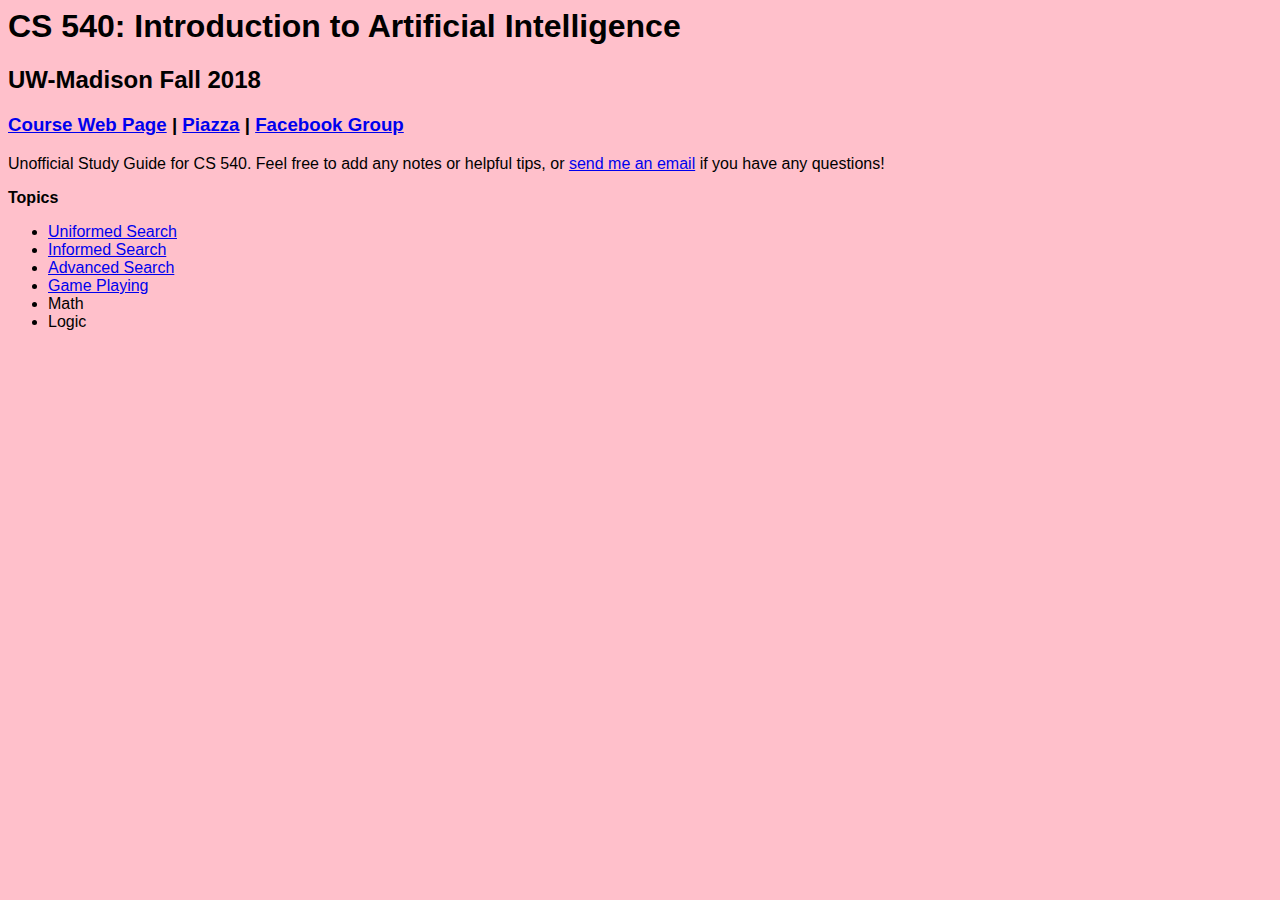
==== index.html @ 85663edc "Update index.html" ====
<head>
  <title>CS 540 Study Guide</title>
  <meta charset="utf-8">
  <link rel="stylesheet" type="text/css" href="main.css" />
</head>

<body>
  <h1>CS 540: Introduction to Artificial Intelligence</h1>
  <h2>UW-Madison Fall 2018</h2>
  <h3><a href="http://pages.cs.wisc.edu/~jerryzhu/cs540.html">Course Web Page</a> | <a href="https://piazza.com/class/jlmhmm29tn87jk">Piazza</a> | <a href="https://www.facebook.com/groups/815602808772111/">Facebook Group</a></h3>
  <p>Unofficial Study Guide for CS 540. Feel free to add any notes or helpful tips, or <a href="mailto:jmiyake@wisc.edu">send me an email</a> if you have any questions!</p>
  <b>Topics</b>
  <ul>
    <li><a href="/cs540/usearch.html">Uniformed Search</a></li>
    <li><a href="/cs540/isearch.html">Informed Search</a></li>
    <li><a href="/cs540/advsearch.html">Advanced Search</a></li>
    <li><a href="/cs540/games.html">Game Playing</a></li>
    <li>Math</li>
    <li>Logic</li>
  </ul>
</body>
---- main.css ----
body {
  font-family: "Trebuchet MS", Helvetica, sans-serif;
  background-color: pink;
}

table {
  border-collapse: collapse;
}

table, th, td {
  border: 1px solid black;
  padding: 5px;
}
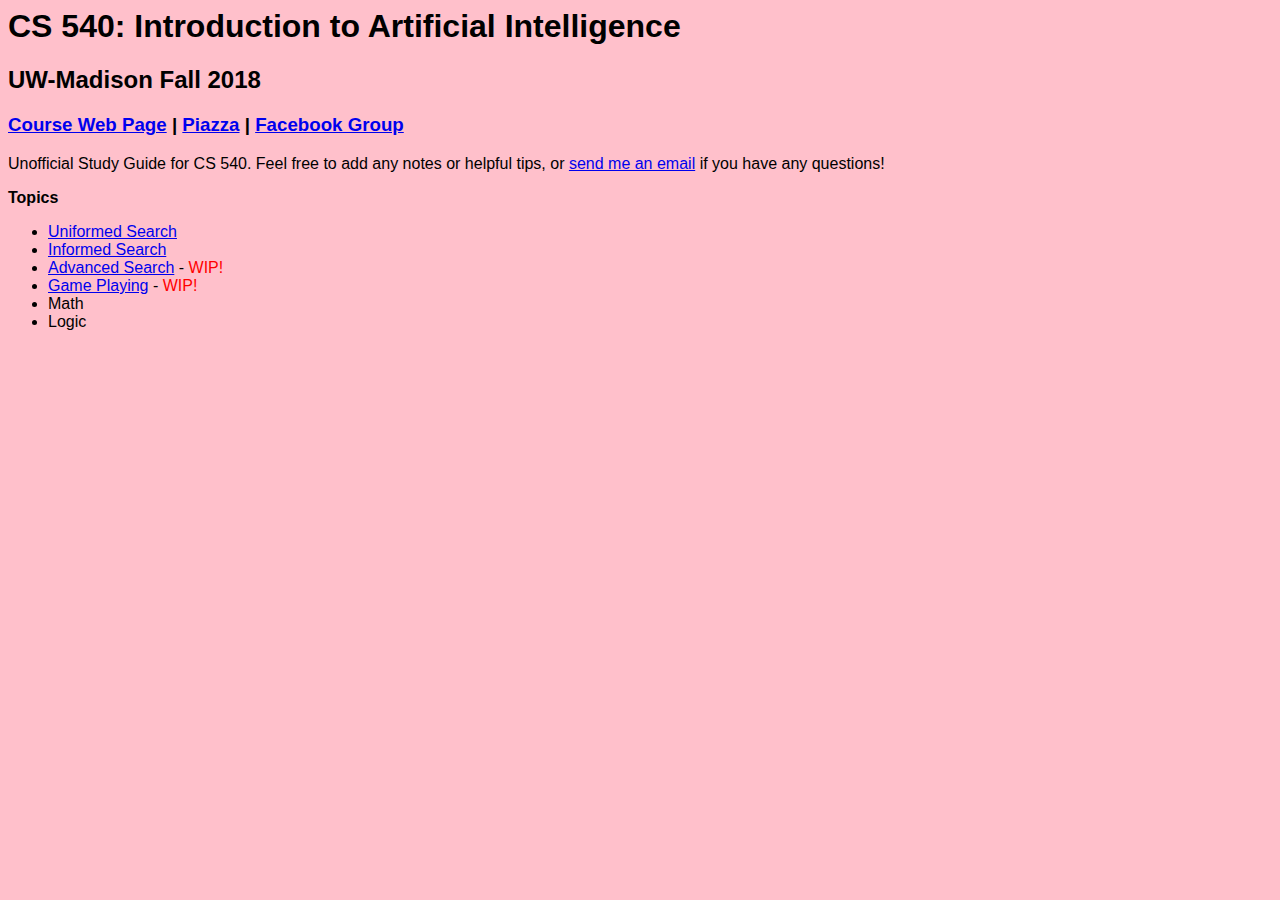
==== commit db3304b6: "Update index.html" ====
--- a/index.html
+++ b/index.html
@@ -13,8 +13,8 @@
   <ul>
     <li><a href="/cs540/usearch.html">Uniformed Search</a></li>
     <li><a href="/cs540/isearch.html">Informed Search</a></li>
-    <li><a href="/cs540/advsearch.html">Advanced Search</a></li>
-    <li><a href="/cs540/games.html">Game Playing</a></li>
+    <li><a href="/cs540/advsearch.html">Advanced Search</a> - <span style="color:red">WIP!</span></li>
+    <li><a href="/cs540/games.html">Game Playing</a> - <span style="color:red">WIP!</span></li>
     <li>Math</li>
     <li>Logic</li>
   </ul>
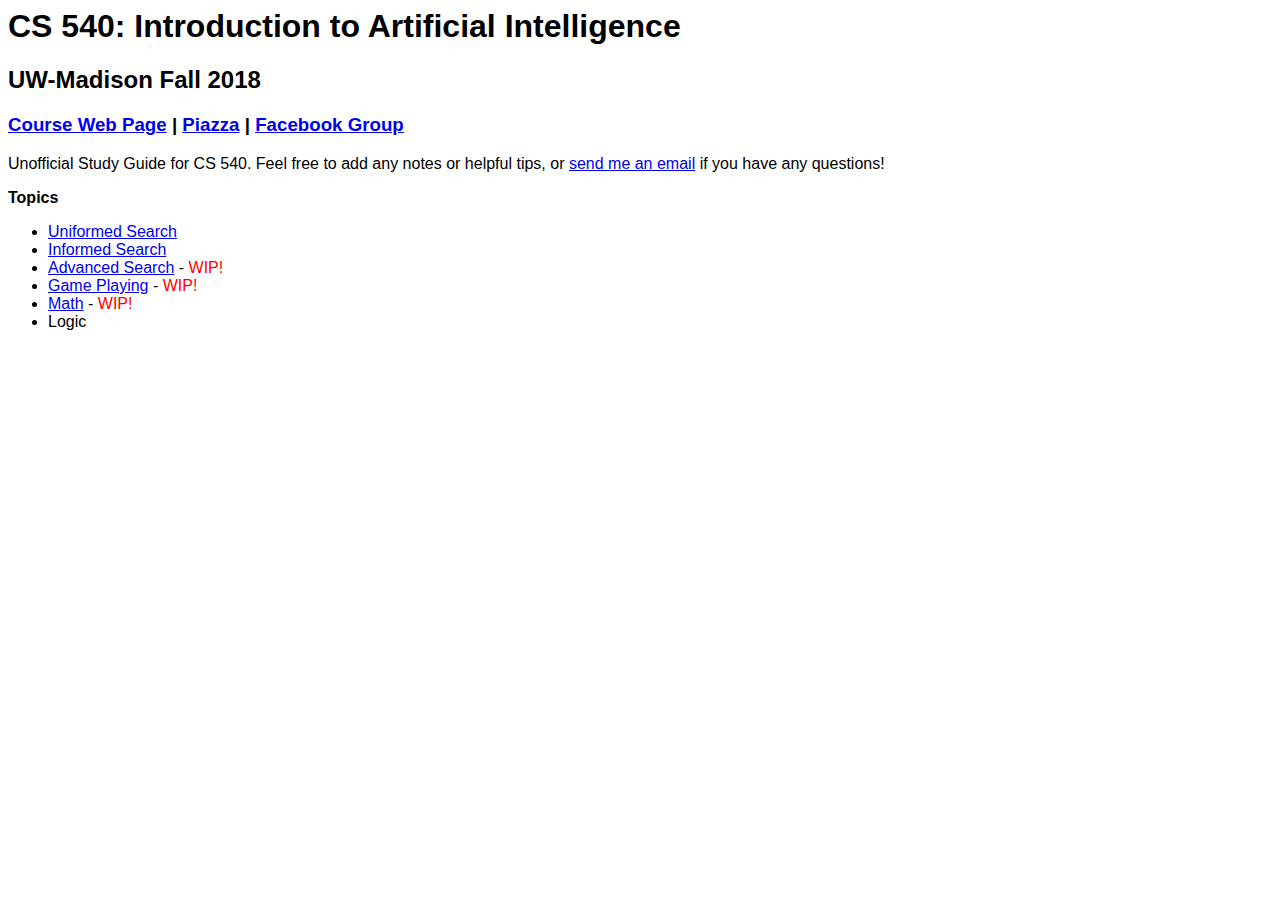
==== commit 0380b9fd: "Update index.html" ====
--- a/index.html
+++ b/index.html
@@ -15,7 +15,7 @@
     <li><a href="/cs540/isearch.html">Informed Search</a></li>
     <li><a href="/cs540/advsearch.html">Advanced Search</a> - <span style="color:red">WIP!</span></li>
     <li><a href="/cs540/games.html">Game Playing</a> - <span style="color:red">WIP!</span></li>
-    <li>Math</li>
+    <li><a href="/cs540/math.html">Math</a> - <span style="color:red">WIP!</span></li>
     <li>Logic</li>
   </ul>
 </body>
--- a/main.css
+++ b/main.css
@@ -1,6 +1,5 @@
 body {
-  font-family: "Trebuchet MS", Helvetica, sans-serif;
-  background-color: pink;
+  font-family: Arial, Helvetica, sans-serif;
 }
 
 table {
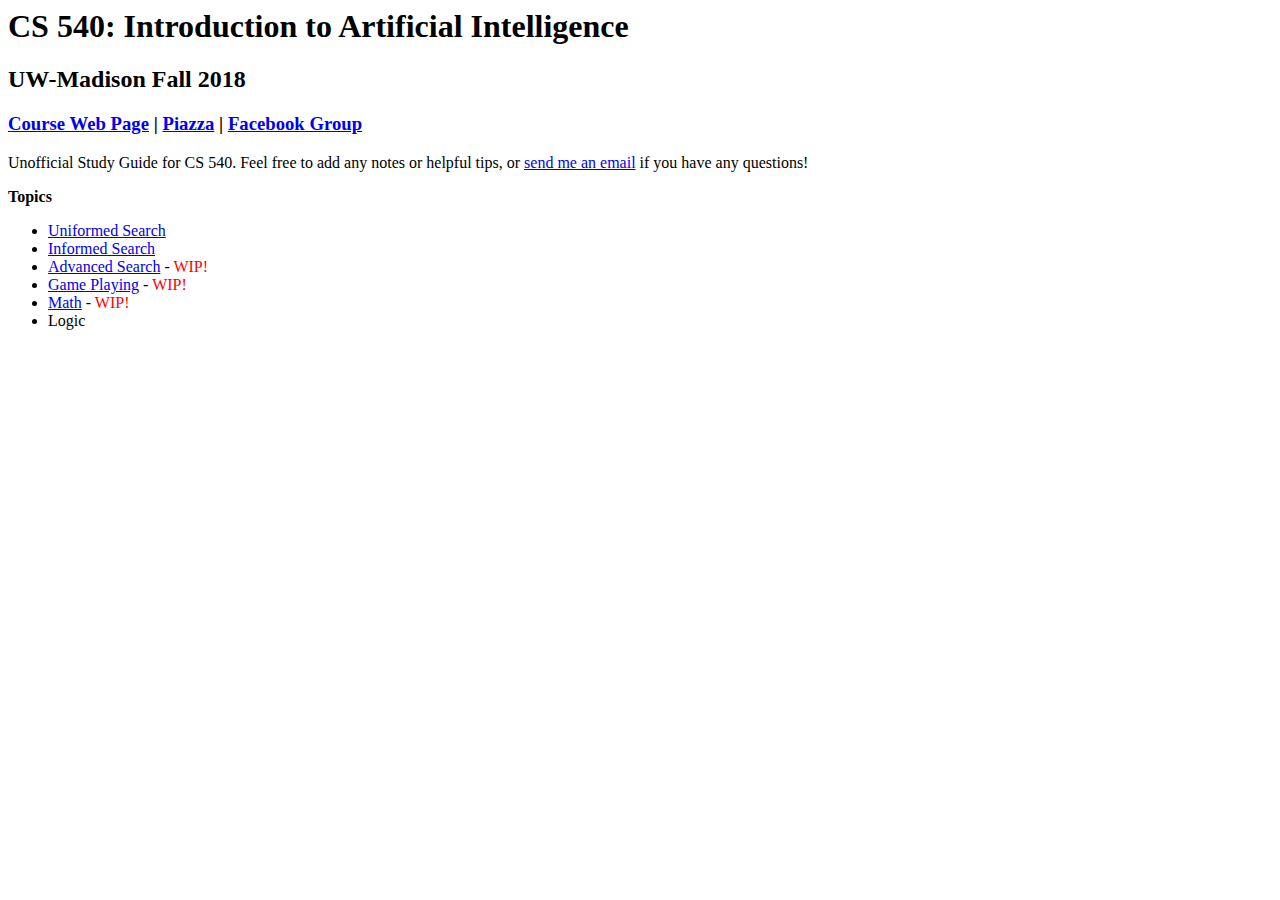
==== commit 5e916273: "Update index.html" ====
--- a/index.html
+++ b/index.html
@@ -1,7 +1,6 @@
 <head>
   <title>CS 540 Study Guide</title>
   <meta charset="utf-8">
-  <link rel="stylesheet" type="text/css" href="main.css" />
 </head>
 
 <body>
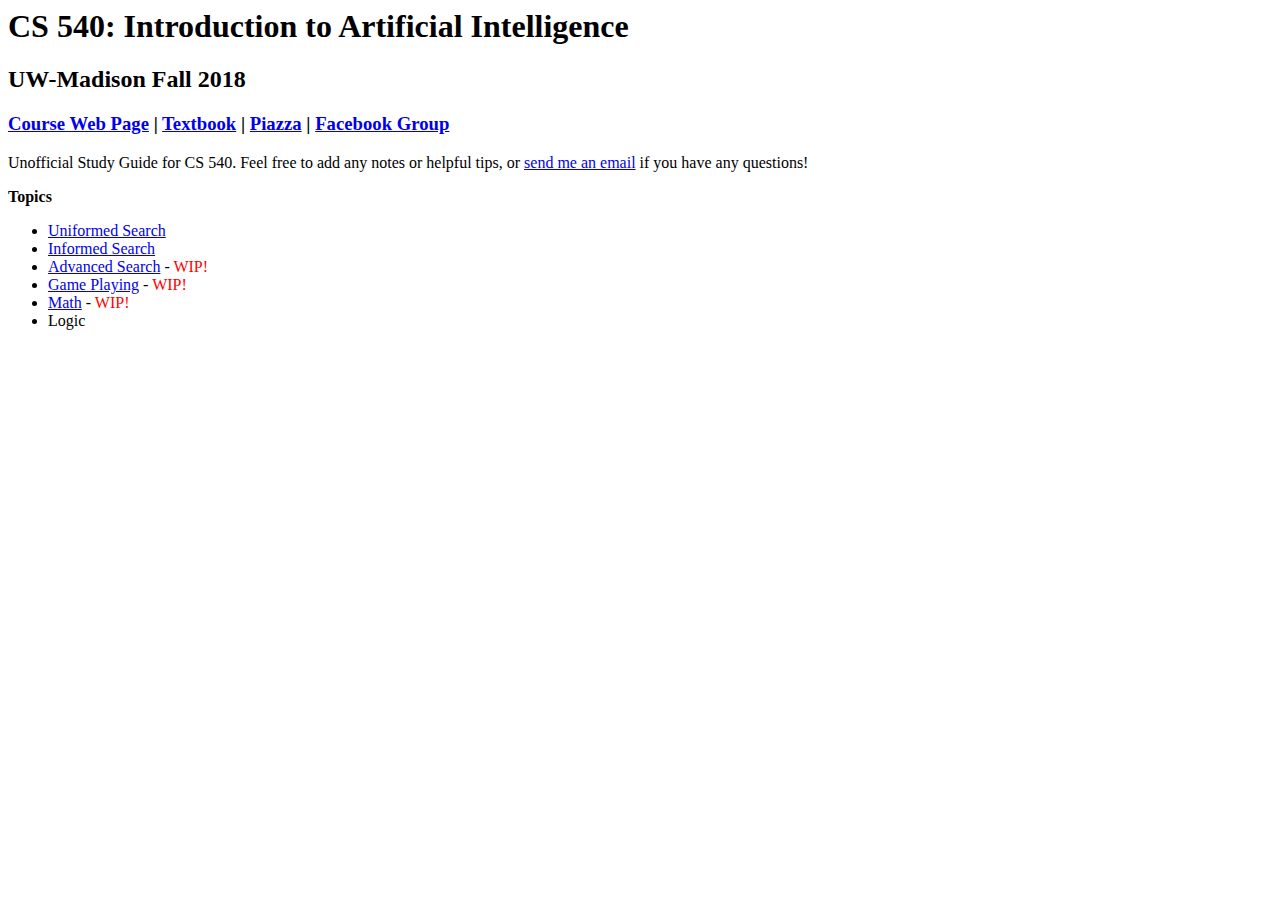
==== commit b2f5684b: "Update index.html" ====
--- a/index.html
+++ b/index.html
@@ -6,7 +6,7 @@
 <body>
   <h1>CS 540: Introduction to Artificial Intelligence</h1>
   <h2>UW-Madison Fall 2018</h2>
-  <h3><a href="http://pages.cs.wisc.edu/~jerryzhu/cs540.html">Course Web Page</a> | <a href="https://piazza.com/class/jlmhmm29tn87jk">Piazza</a> | <a href="https://www.facebook.com/groups/815602808772111/">Facebook Group</a></h3>
+  <h3><a href="http://pages.cs.wisc.edu/~jerryzhu/cs540.html">Course Web Page</a> | <a href="https://github.com/jack2684/cs76-ai/blob/master/Artificial%20Intelligence%20A%20Modern%20Approach%203rd%20Edition.pdf">Textbook</a> | <a href="https://piazza.com/class/jlmhmm29tn87jk">Piazza</a> | <a href="https://www.facebook.com/groups/815602808772111/">Facebook Group</a></h3>
   <p>Unofficial Study Guide for CS 540. Feel free to add any notes or helpful tips, or <a href="mailto:jmiyake@wisc.edu">send me an email</a> if you have any questions!</p>
   <b>Topics</b>
   <ul>
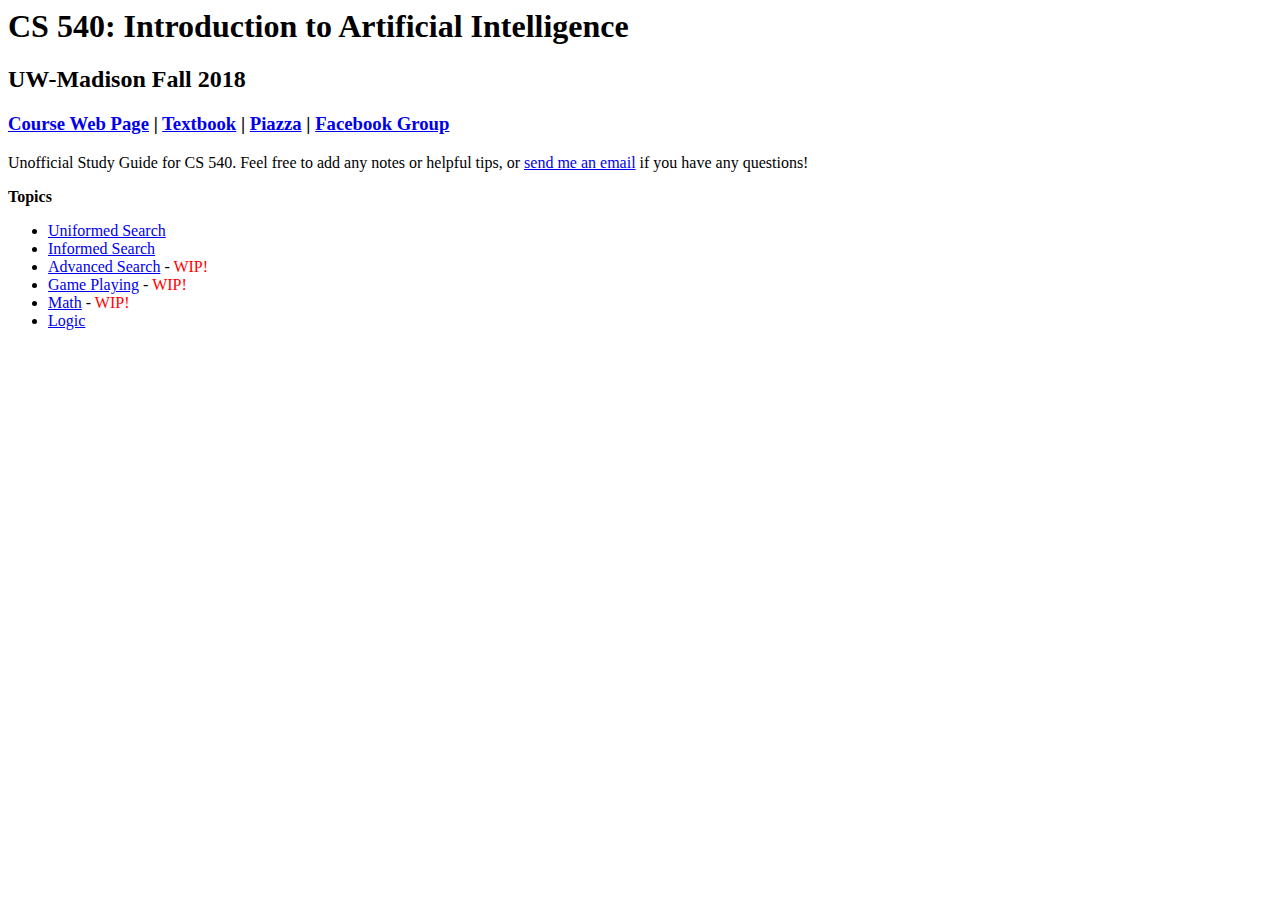
==== commit b7cc83cb: "Update index.html" ====
--- a/index.html
+++ b/index.html
@@ -15,6 +15,6 @@
     <li><a href="/cs540/advsearch.html">Advanced Search</a> - <span style="color:red">WIP!</span></li>
     <li><a href="/cs540/games.html">Game Playing</a> - <span style="color:red">WIP!</span></li>
     <li><a href="/cs540/math.html">Math</a> - <span style="color:red">WIP!</span></li>
-    <li>Logic</li>
+    <li><a href="/cs540/logic.html">Logic</a></li>
   </ul>
 </body>
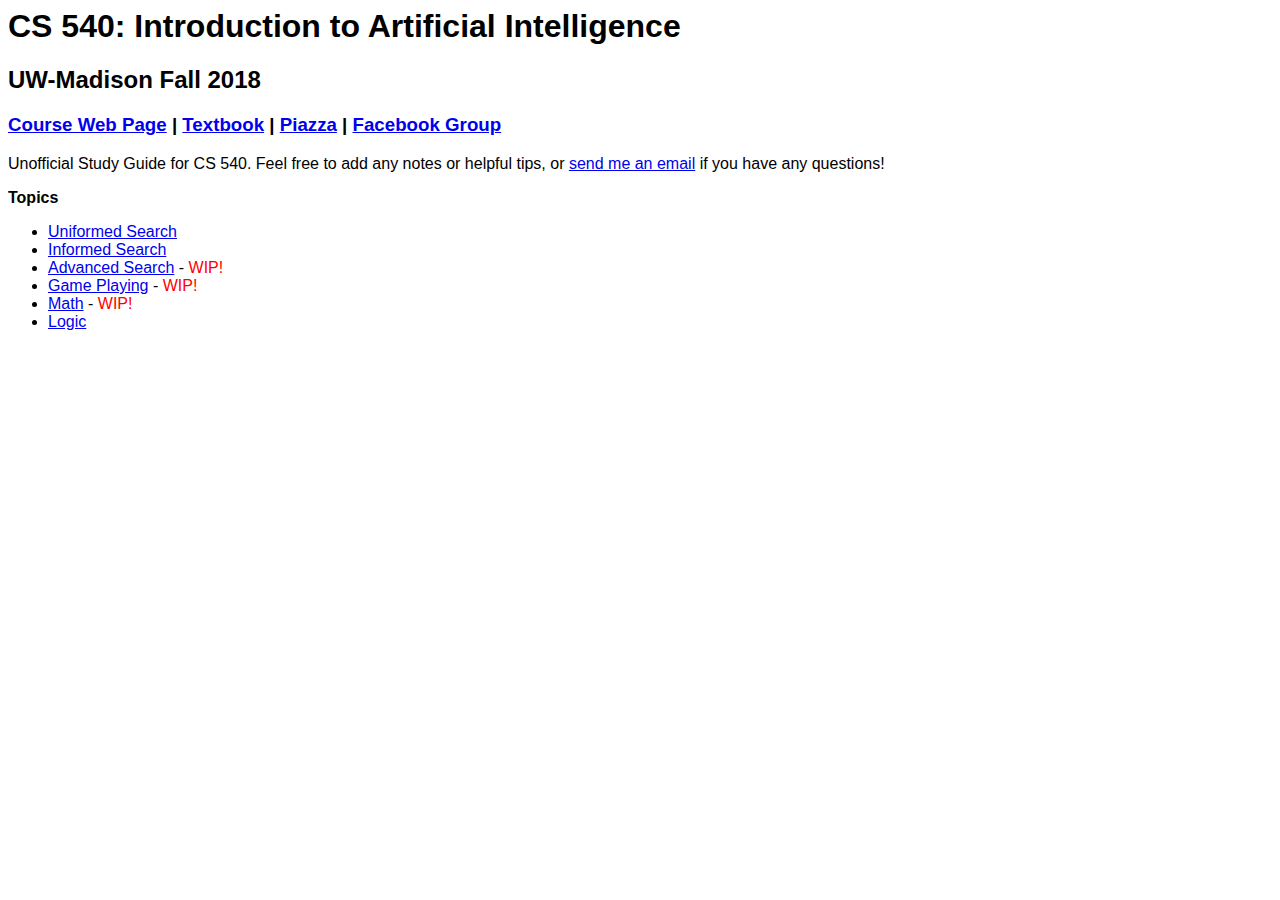
==== commit 6214bd5a: "Update index.html" ====
--- a/index.html
+++ b/index.html
@@ -1,6 +1,7 @@
 <head>
   <title>CS 540 Study Guide</title>
   <meta charset="utf-8">
+  <link rel="stylesheet" type="text/css" href="main.css">
 </head>
 
 <body>
--- a/main.css
+++ b/main.css
@@ -0,0 +1,12 @@
+body {
+  font-family: Arial, Helvetica, sans-serif;
+}
+
+table {
+  border-collapse: collapse;
+}
+
+table, th, td {
+  border: 1px solid black;
+  padding: 5px;
+}
